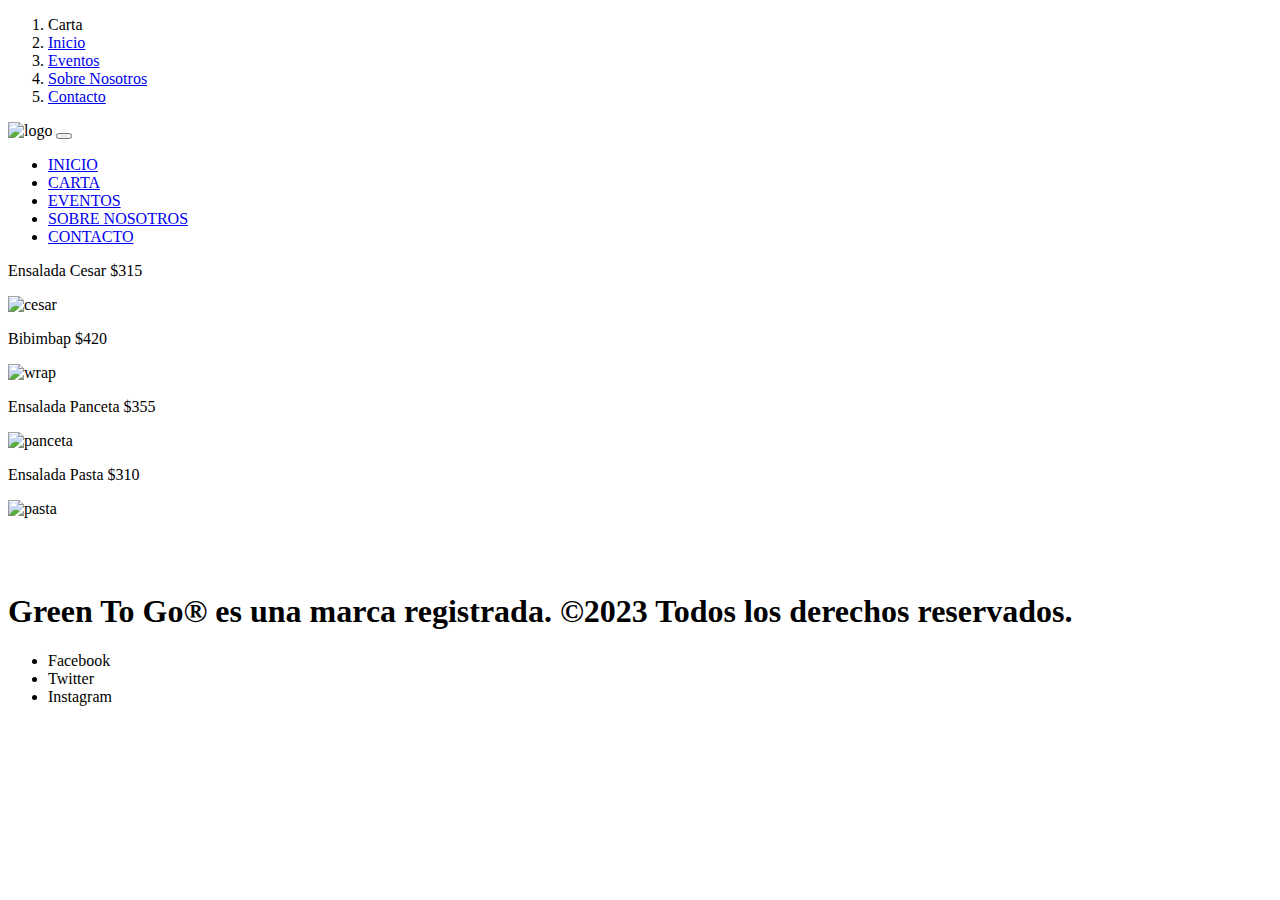
==== html/menu.html @ 1c837bff "laultima" ====
<!DOCTYPE html>
<html lang="es">

<head>
    <meta charset="UTF-8">
    <meta http-equiv="X-UA-Compatible" content="IE=edge">
    <meta name="viewport" content="width=device-width, initial-scale=1.0">
    <meta name="description" content="Somos la tienda #1 de comida rapida saludable de Montevideo. Lee nuestro menú!">
    <title>Menú -- Green To Go</title>
    <link rel="shortcut icon" type="image/x-icon" href="../css/img/gtg.ico">
    <div class="breadcrumb">
        <nav style="--bs-breadcrumb-divider: '>';" aria-label="breadcrumb">
            <ol class="breadcrumb">

                <li class="breadcrumb-item active" aria-current="menu.html">Carta</li>
                <li class="breadcrumb-item"><a href="../index.html">Inicio</a></li>
                <li class="breadcrumb-item"><a href="eventos.html">Eventos</a></li>
                <li class="breadcrumb-item"><a href="sobrenosotros.html">Sobre Nosotros</a></li>
                <li class="breadcrumb-item"><a href="contacto.html">Contacto</a></li>
            </ol>
        </nav>
    </div>
    <!--LIBRERIA ANIMATE-->
    <link rel="stylesheet" href="https://cdnjs.cloudflare.com/ajax/libs/animate.css/4.1.1/animate.min.css" />
    <link href="https://cdn.jsdelivr.net/npm/bootstrap@5.3.0-alpha1/dist/css/bootstrap.min.css" rel="stylesheet"
        integrity="sha384-GLhlTQ8iRABdZLl6O3oVMWSktQOp6b7In1Zl3/Jr59b6EGGoI1aFkw7cmDA6j6gD" crossorigin="anonymous">
    <link rel="stylesheet" href="../scss/estilo.css">
</head>

<body class="container-fluid">
    <nav class="navbar navbar-expand-lg colorfondo">
        <div class="container-fluid">
            <a class="navbar-brand" href="#"></a>
            <img class="animate__animated animate__heartBeat" src="../css/img/gtg.webp" alt="logo">
            <button class="navbar-toggler" type="button" data-bs-toggle="collapse" data-bs-target="#navbarNav"
                aria-controls="navbarNav" aria-expanded="false" aria-label="Toggle navigation">
                <span class="navbar-toggler-icon"></span>
            </button>
            <div class="collapse navbar-collapse" id="navbarNav">
                <ul class="navbar-nav ms-auto">
                    <li class="nav-item">
                        <a class="nav-link anclas" href="../index.html">INICIO</a>
                    </li>
                    <li class="nav-item">
                        <a class="nav-link anclas" aria-current="page" href="menu.html">CARTA</a>
                    </li>
                    <li class="nav-item">
                        <a class="nav-link anclas" href="eventos.html">EVENTOS</a>
                    </li>
                    <li class="nav-item">
                        <a class="nav-link anclas" href="sobrenosotros.html">SOBRE NOSOTROS</a>
                    </li>
                    <li class="nav-item">
                        <a class="nav-link anclas" href="contacto.html">CONTACTO</a>
                    </li>
                </ul>
            </div>
        </div>
    </nav>
    <header>

    </header>
    <main>

        </p>
        <div class="row">
            <div class="col-xl-3 col-md-6 col-s-12">
                <p>Ensalada Cesar $315</p><img class="img-fluid" src="../css/img/cesar.JPG" alt="cesar">
            </div>
            <div class="col-xl-3 col-md-6 col-s-12">
                <p>Bibimbap $420</p><img class="img-fluid" src="../css/img/bibimbap.JPG" alt="wrap">
            </div>
            <div class="col-xl-3 col-md-6 col-s-12">
                <p>Ensalada Panceta $355</p><img class="img-fluid" src="../css/img/panceta.jpg" alt="panceta">
            </div>
            <div class="col-xl-3 col-md-6 col-s-12">
                <p>Ensalada Pasta $310</p><img class="img-fluid" src="../css/img/pasta.JPG" alt="pasta">
            </div>
        </div>

    </main>
    <br><br><br>
    <footer>
        <h1>Green To Go® es una marca registrada. ©2023 Todos los derechos reservados.</h1>

        <!--FALTA ENLAZAR LOS BOTONES CON LAS RRSS-->
        <ul>
            <li>Facebook</li>
            <li>Twitter</li>
            <li>Instagram</li>
        </ul>
    </footer>
    <script src="https://cdn.jsdelivr.net/npm/bootstrap@5.3.0-alpha1/dist/js/bootstrap.bundle.min.js"
        integrity="sha384-w76AqPfDkMBDXo30jS1Sgez6pr3x5MlQ1ZAGC+nuZB+EYdgRZgiwxhTBTkF7CXvN"
        crossorigin="anonymous"></script>
</body>

</html>
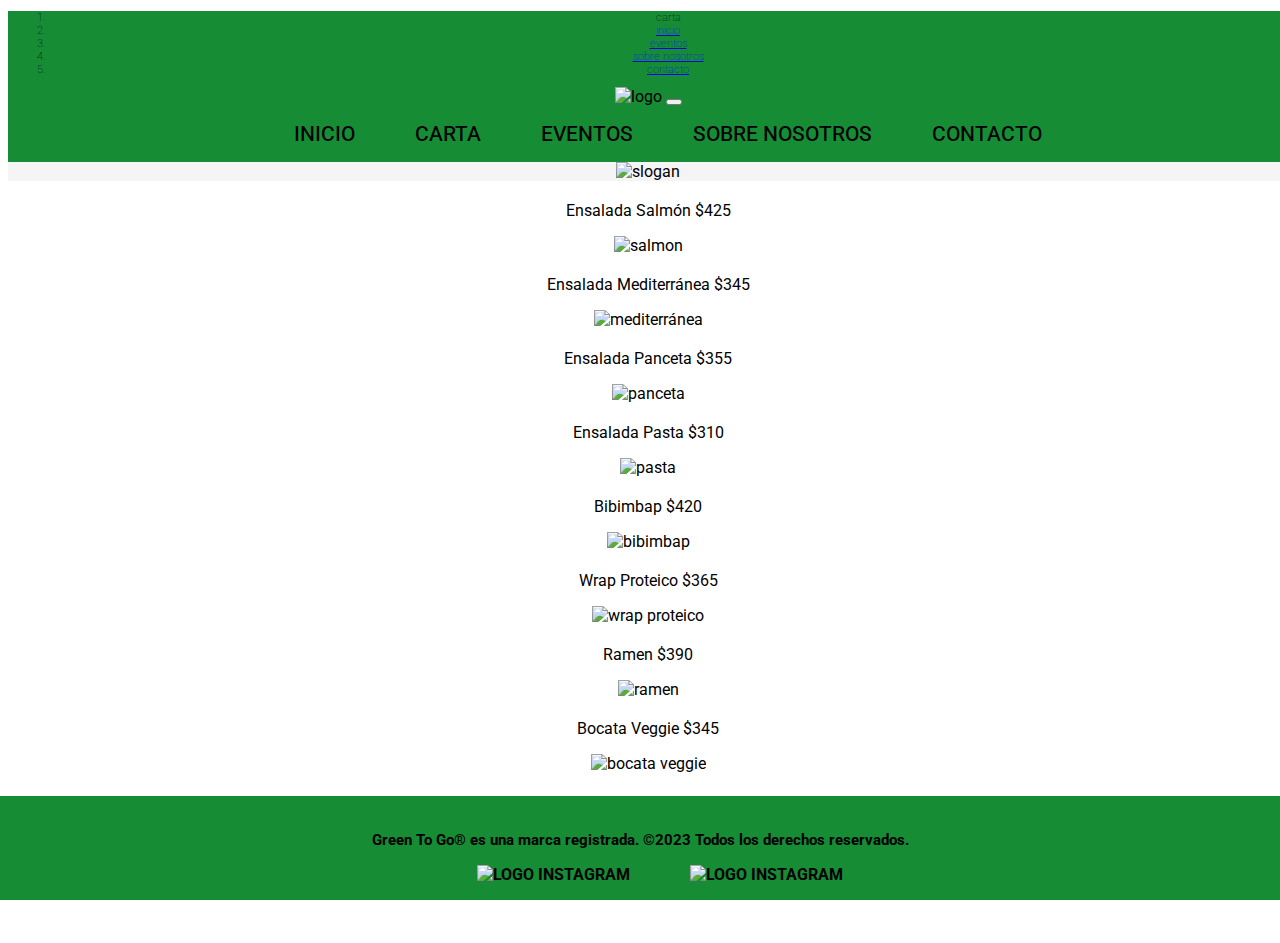
==== commit d4bfa35b: "FINAL" ====
--- a/html/menu.html
+++ b/html/menu.html
@@ -8,73 +8,92 @@
     <meta name="description" content="Somos la tienda #1 de comida rapida saludable de Montevideo. Lee nuestro menú!">
     <title>Menú -- Green To Go</title>
     <link rel="shortcut icon" type="image/x-icon" href="../css/img/gtg.ico">
-    <div class="breadcrumb">
-        <nav style="--bs-breadcrumb-divider: '>';" aria-label="breadcrumb">
-            <ol class="breadcrumb">
 
-                <li class="breadcrumb-item active" aria-current="menu.html">Carta</li>
-                <li class="breadcrumb-item"><a href="../index.html">Inicio</a></li>
-                <li class="breadcrumb-item"><a href="eventos.html">Eventos</a></li>
-                <li class="breadcrumb-item"><a href="sobrenosotros.html">Sobre Nosotros</a></li>
-                <li class="breadcrumb-item"><a href="contacto.html">Contacto</a></li>
-            </ol>
-        </nav>
-    </div>
     <!--LIBRERIA ANIMATE-->
     <link rel="stylesheet" href="https://cdnjs.cloudflare.com/ajax/libs/animate.css/4.1.1/animate.min.css" />
+    <!--BOOTSTRAP-->
     <link href="https://cdn.jsdelivr.net/npm/bootstrap@5.3.0-alpha1/dist/css/bootstrap.min.css" rel="stylesheet"
         integrity="sha384-GLhlTQ8iRABdZLl6O3oVMWSktQOp6b7In1Zl3/Jr59b6EGGoI1aFkw7cmDA6j6gD" crossorigin="anonymous">
     <link rel="stylesheet" href="../scss/estilo.css">
 </head>
 
-<body class="container-fluid">
-    <nav class="navbar navbar-expand-lg colorfondo">
-        <div class="container-fluid">
-            <a class="navbar-brand" href="#"></a>
-            <img class="animate__animated animate__heartBeat" src="../css/img/gtg.webp" alt="logo">
-            <button class="navbar-toggler" type="button" data-bs-toggle="collapse" data-bs-target="#navbarNav"
-                aria-controls="navbarNav" aria-expanded="false" aria-label="Toggle navigation">
-                <span class="navbar-toggler-icon"></span>
-            </button>
-            <div class="collapse navbar-collapse" id="navbarNav">
-                <ul class="navbar-nav ms-auto">
-                    <li class="nav-item">
-                        <a class="nav-link anclas" href="../index.html">INICIO</a>
-                    </li>
-                    <li class="nav-item">
-                        <a class="nav-link anclas" aria-current="page" href="menu.html">CARTA</a>
-                    </li>
-                    <li class="nav-item">
-                        <a class="nav-link anclas" href="eventos.html">EVENTOS</a>
-                    </li>
-                    <li class="nav-item">
-                        <a class="nav-link anclas" href="sobrenosotros.html">SOBRE NOSOTROS</a>
-                    </li>
-                    <li class="nav-item">
-                        <a class="nav-link anclas" href="contacto.html">CONTACTO</a>
-                    </li>
-                </ul>
+<body class="ancho" class="container-fluid">
+    <header>
+        <div class="breadcrumb">
+            <nav style="--bs-breadcrumb-divider: '>';" aria-label="breadcrumb">
+                <ol class="breadcrumb">
+
+                    <li class="breadcrumb-item active" aria-current="menu.html">Carta</li>
+                    <li class="breadcrumb-item"><a href="../index.html">Inicio</a></li>
+                    <li class="breadcrumb-item"><a href="eventos.html">Eventos</a></li>
+                    <li class="breadcrumb-item"><a href="sobrenosotros.html">Sobre Nosotros</a></li>
+                    <li class="breadcrumb-item"><a href="contacto.html">Contacto</a></li>
+                </ol>
+            </nav>
+        </div>
+
+        <nav class="navbar navbar-expand-lg colorfondo">
+            <div class="container-fluid">
+                <a class="navbar-brand" href="#"></a>
+                <img class="animate__animated animate__heartBeat" src="../css/img/gtg.webp" alt="logo">
+                <button class="navbar-toggler" type="button" data-bs-toggle="collapse" data-bs-target="#navbarNav"
+                    aria-controls="navbarNav" aria-expanded="false" aria-label="Toggle navigation">
+                    <span class="navbar-toggler-icon"></span>
+                </button>
+                <div class="collapse navbar-collapse" id="navbarNav">
+                    <ul class="navbar-nav ms-auto">
+                        <li class="nav-item">
+                            <a class="nav-link anclas" href="../index.html">INICIO</a>
+                        </li>
+                        <li class="nav-item">
+                            <a class="nav-link anclas" aria-current="page" href="menu.html">CARTA</a>
+                        </li>
+                        <li class="nav-item">
+                            <a class="nav-link anclas" href="eventos.html">EVENTOS</a>
+                        </li>
+                        <li class="nav-item">
+                            <a class="nav-link anclas" href="sobrenosotros.html">SOBRE NOSOTROS</a>
+                        </li>
+                        <li class="nav-item">
+                            <a class="nav-link anclas" href="contacto.html">CONTACTO</a>
+                        </li>
+                    </ul>
+                </div>
             </div>
+        </nav>
+
+        <div class="imgslogan">
+            <img class="animate__animated animate__bounce" src="../css/img/sloganweb.webp" alt="slogan">
         </div>
-    </nav>
-    <header>
-
     </header>
     <main>
 
         </p>
         <div class="row">
             <div class="col-xl-3 col-md-6 col-s-12">
-                <p>Ensalada Cesar $315</p><img class="img-fluid" src="../css/img/cesar.JPG" alt="cesar">
+                <p>Ensalada Salmón $425</p><img class="img-fluid" src="../css/img/salmon.jpg" alt="salmon">
             </div>
             <div class="col-xl-3 col-md-6 col-s-12">
-                <p>Bibimbap $420</p><img class="img-fluid" src="../css/img/bibimbap.JPG" alt="wrap">
+                <p>Ensalada Mediterránea $345</p><img class="img-fluid" src="../css/img/mediterranea.jpg"
+                    alt="mediterránea">
             </div>
             <div class="col-xl-3 col-md-6 col-s-12">
                 <p>Ensalada Panceta $355</p><img class="img-fluid" src="../css/img/panceta.jpg" alt="panceta">
             </div>
             <div class="col-xl-3 col-md-6 col-s-12">
                 <p>Ensalada Pasta $310</p><img class="img-fluid" src="../css/img/pasta.JPG" alt="pasta">
+            </div>
+            <div class="col-xl-3 col-md-6 col-s-12">
+                <p> Bibimbap $420</p><img class="img-fluid" src="../css/img/bibimbap.JPG" alt="bibimbap">
+            </div>
+            <div class="col-xl-3 col-md-6 col-s-12">
+                <p>Wrap Proteico $365</p><img class="img-fluid" src="../css/img/wproteico.jpg" alt="wrap proteico">
+            </div>
+            <div class="col-xl-3 col-md-6 col-s-12">
+                <p>Ramen $390</p><img class="img-fluid" src="../css/img/ramen.jpeg" alt="ramen">
+            </div>
+            <div class="col-xl-3 col-md-6 col-s-12">
+                <p>Bocata Veggie $345</p><img class="img-fluid" src="../css/img/bveggie.jpg" alt="bocata veggie">
             </div>
         </div>
 
@@ -83,11 +102,13 @@
     <footer>
         <h1>Green To Go® es una marca registrada. ©2023 Todos los derechos reservados.</h1>
 
-        <!--FALTA ENLAZAR LOS BOTONES CON LAS RRSS-->
+
         <ul>
-            <li>Facebook</li>
-            <li>Twitter</li>
-            <li>Instagram</li>
+            <li><a href="https://www.facebook.com/GreenToGoUruguay/" target="_blank"> <img src="../css/img/logofb.webp"
+                        alt="logo instagram"> </a></li>
+
+            <li><a href="https://www.instagram.com/greentogouruguay/" target="_blank"> <img src="../css/img/logoig.webp"
+                        alt="logo instagram"> </a>
         </ul>
     </footer>
     <script src="https://cdn.jsdelivr.net/npm/bootstrap@5.3.0-alpha1/dist/js/bootstrap.bundle.min.js"
--- a/scss/estilo.css
+++ b/scss/estilo.css
@@ -0,0 +1,161 @@
+@import "../css/estilo.css";
+@import url("https://fonts.googleapis.com/css2?family=Roboto:ital,wght@1,300&display=swap");
+header {
+  background-color: #168C35;
+  border: none;
+  text-align: center;
+  width: 100%;
+  margin: 0;
+  padding: 0;
+}
+
+.anclas {
+  font-size: 1.3rem;
+  color: black;
+  font-weight: 450;
+}
+.anclas:hover {
+  text-decoration: underline;
+  color: midnightblue;
+}
+
+.colorfondo {
+  background-color: #168C35;
+}
+
+.imgcarousel {
+  height: 350px;
+  -o-object-fit: cover;
+     object-fit: cover;
+}
+
+.carousel {
+  padding-top: 1px;
+  padding-left: 5%;
+  padding-right: 5%;
+}
+
+.flexcontainer {
+  display: flex;
+  justify-content: space-evenly;
+  padding: 10px;
+  text-align: start;
+  align-items: center;
+}
+
+.ancho {
+  width: 100%;
+}
+
+.bodycontacto {
+  font-family: "Roboto", sans-serif;
+  background-color: white;
+  height: 100%;
+  padding-bottom: 220px;
+}
+
+.breadcrumb {
+  font-family: "Roboto", sans-serif;
+  background-color: #168C35;
+  font-size: 11px;
+  text-transform: lowercase;
+  font-weight: lighter;
+}
+.breadcrumb :visited {
+  color: whitesmoke;
+}
+
+.imgslogan {
+  display: block;
+  margin: 0 auto;
+  width: 100%;
+  height: auto;
+  max-width: 100%;
+  display: flex;
+  justify-content: center;
+  align-items: center;
+  background-color: whitesmoke;
+}
+
+#map-container {
+  max-width: 100%;
+  overflow: hidden;
+}
+
+.imagentelymail {
+  width: 10%;
+  height: auto;
+  margin-right: 10px;
+}
+
+.row {
+  margin-bottom: 20px;
+}
+
+.container {
+  display: flex;
+}
+
+.mapa {
+  padding-top: 20px;
+}
+
+h1 {
+  text-align: center;
+  padding-top: 25px;
+  font-size: 15px;
+}
+
+h2 {
+  text-align: center;
+  padding-top: 25px;
+  font-size: 15px;
+}
+
+h3 {
+  text-align: center;
+  padding-bottom: 300px;
+  font-size: 15px;
+}
+
+body {
+  font-family: "Roboto", sans-serif;
+  background-color: white;
+  padding-bottom: 85px;
+  width: 100%;
+}
+
+main {
+  text-align: center;
+}
+main p {
+  margin-top: 20px;
+}
+
+footer {
+  background-color: #168C35;
+  border: none;
+  bottom: 0;
+  left: 0;
+  width: 100%;
+  position: fixed;
+  margin: 0;
+  padding: 0;
+}
+
+ul {
+  display: flex;
+  justify-content: center;
+}
+ul li {
+  list-style: none;
+  display: inline-block;
+}
+ul li a {
+  text-decoration: none;
+  color: black;
+  text-transform: uppercase;
+  font-weight: bold;
+  margin: 30px;
+  margin-bottom: 60px;
+}/*# sourceMappingURL=estilo.css.map */